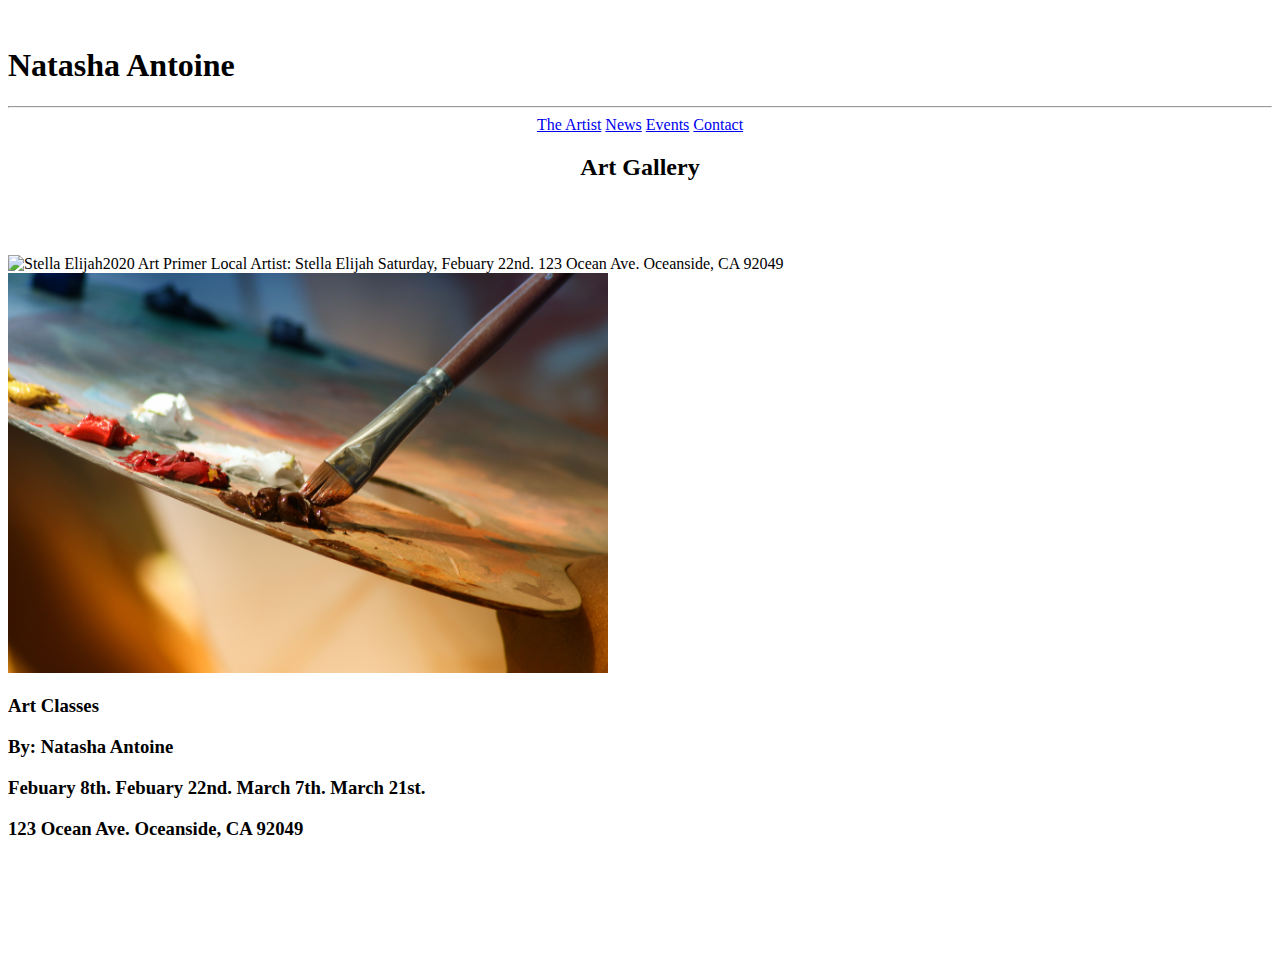
==== events.html @ 8f7104fe "Add files via upload" ====
<!DOCTYPE html>
<html lang="en">
  <head>
    <meta charset="UTF-8" />
    <meta name="viewport" content="width=device-width, initial-scale=1.0" />
    <meta http-equiv="X-UA-Compatible" content="ie=edge" />
    <title>Events</title>
    <link rel="event.css" href="
    <link
      rel="stylesheet"
      href="https://stackpath.bootstrapcdn.com/bootstrap/4.3.1/css/bootstrap.min.css"
      integrity="sha384-ggOyR0iXCbMQv3Xipma34MD+dH/1fQ784/j6cY/iJTQUOhcWr7x9JvoRxT2MZw1T"
      crossorigin="anonymous"
    />

    <!--Font Awesome-->
    <script
      src="https://kit.fontawesome.com/5584578d4b.js"
      crossorigin="anonymous"
    ></script>
    <!--Google Fonts-->
    <link
      href="https://fonts.googleapis.com/css?family=Tangerine&display=swap"
      rel="stylesheet"
    />
    <link
      href="https://fonts.googleapis.com/css?family=Wire+One&display=swap"
      rel="stylesheet"
    />
    <link rel="icon" href="favicon.ico">
  </head>

  <body>
    <br />

    <h1>Natasha Antoine</h1>
    <hr />
    
    <div style="text-align: center;">
      <a href="theartist.html">The Artist</a>
      <a href="news.html">News</a>
      <a href="events.html">Events</a>
      <a href="contact.html">Contact</a>
      <h2>Art Gallery</h2>
    </div>
    <br />
    <br />
    <br />
<table>
  <tr>
<tb> <img src="./colorful-art-work-2040273.jpg" alt="Stella Elijah" style="width: 600px; height: 400px;" /></tb>  
<tb>2020 Art Primer 
Local Artist: Stella Elijah
Saturday, Febuary 22nd.
123 Ocean Ave. Oceanside, CA 92049
</tb>
  </tr>
</table>
    
      
    <div class="second">
      <div class="brushes">
        <img
          src="./brush-painting-color-paint-102127.jpg"
          alt="Art Classes"
          style="width: 600px; height: 400px;"
        />
      </div>
      <div class="second-event">
        <h3>
          Art Classes
        </h3>
        <h3>By: Natasha Antoine</h3>

        <h3>
          Febuary 8th. Febuary 22nd. March 7th. March 21st.
        </h3>

        <h3>123 Ocean Ave. Oceanside, CA 92049</h3>
      </div>
    </div>
    <br />
    <i class="fab fa-facebook-square"></i>
    <i class="fab fa-instagram"></i>
    <br />
    <br />
    <br />
    <br />
    <br />
  </body>
</html>
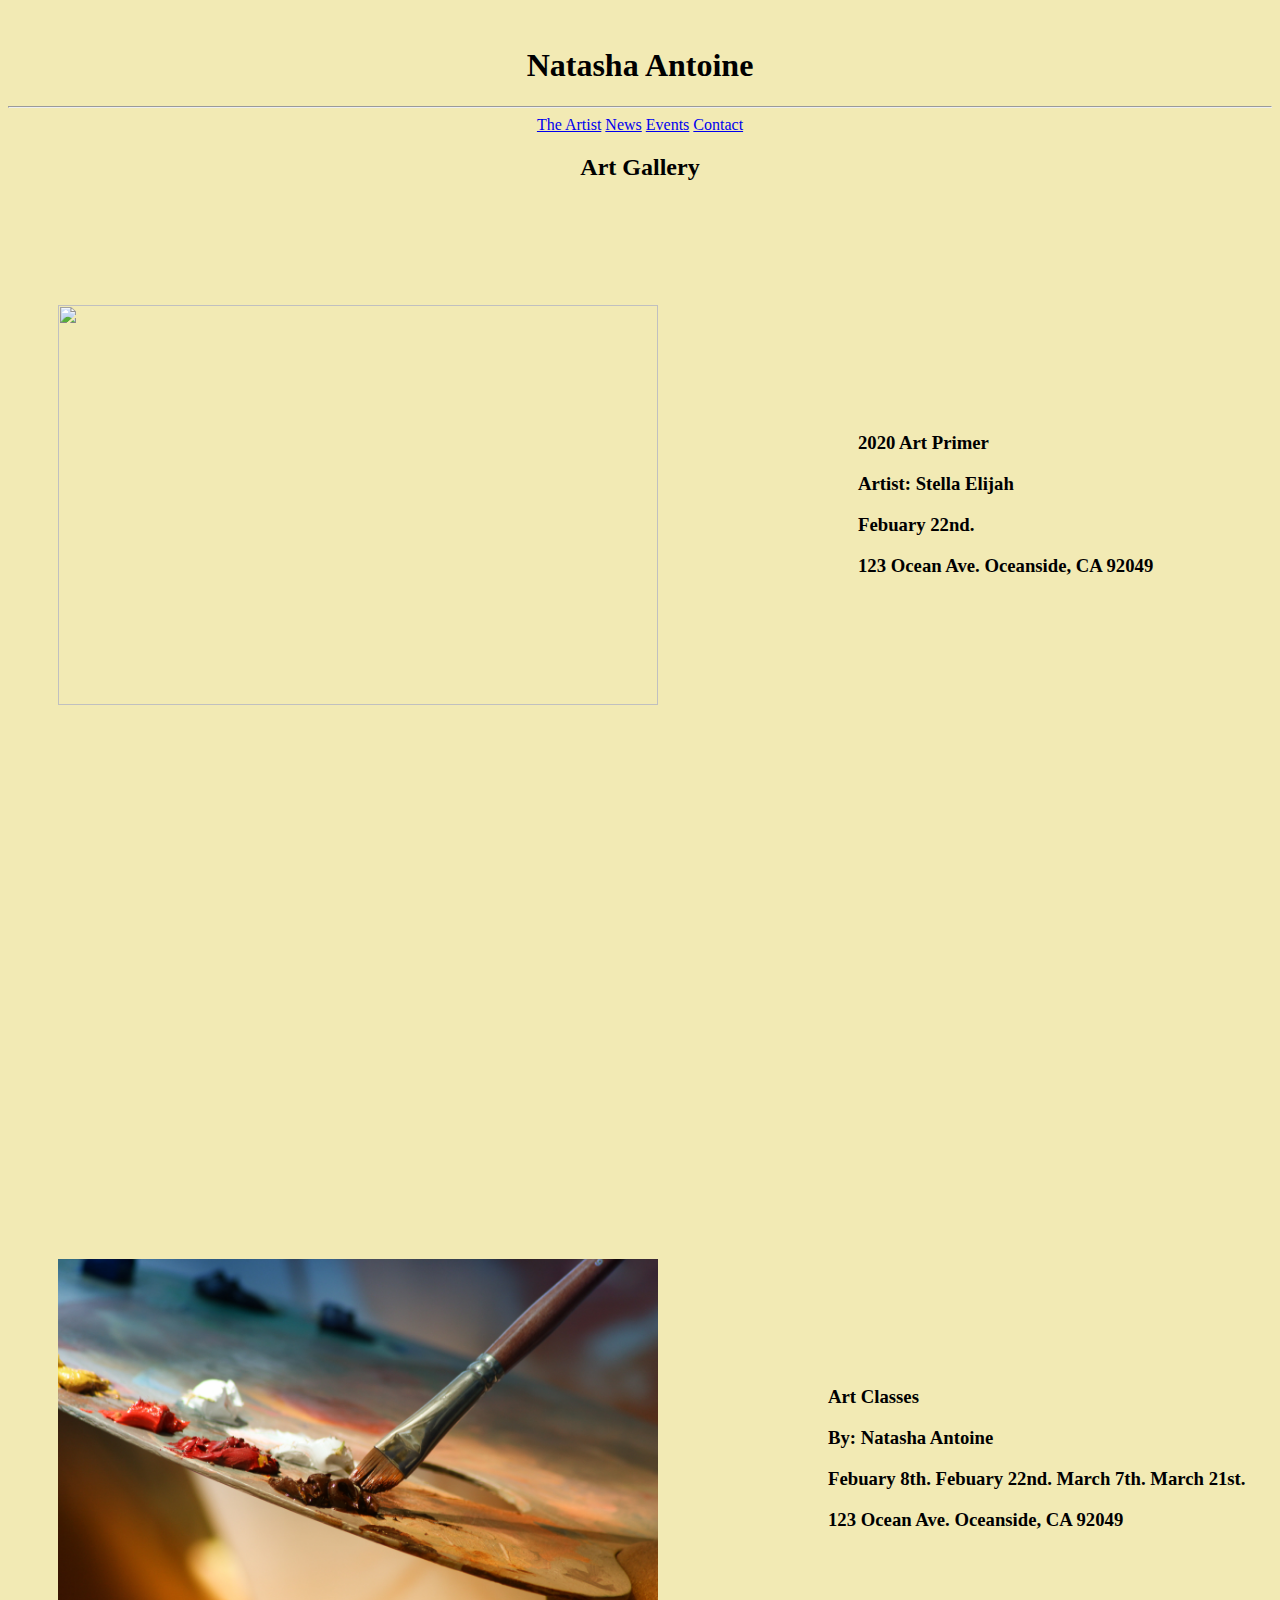
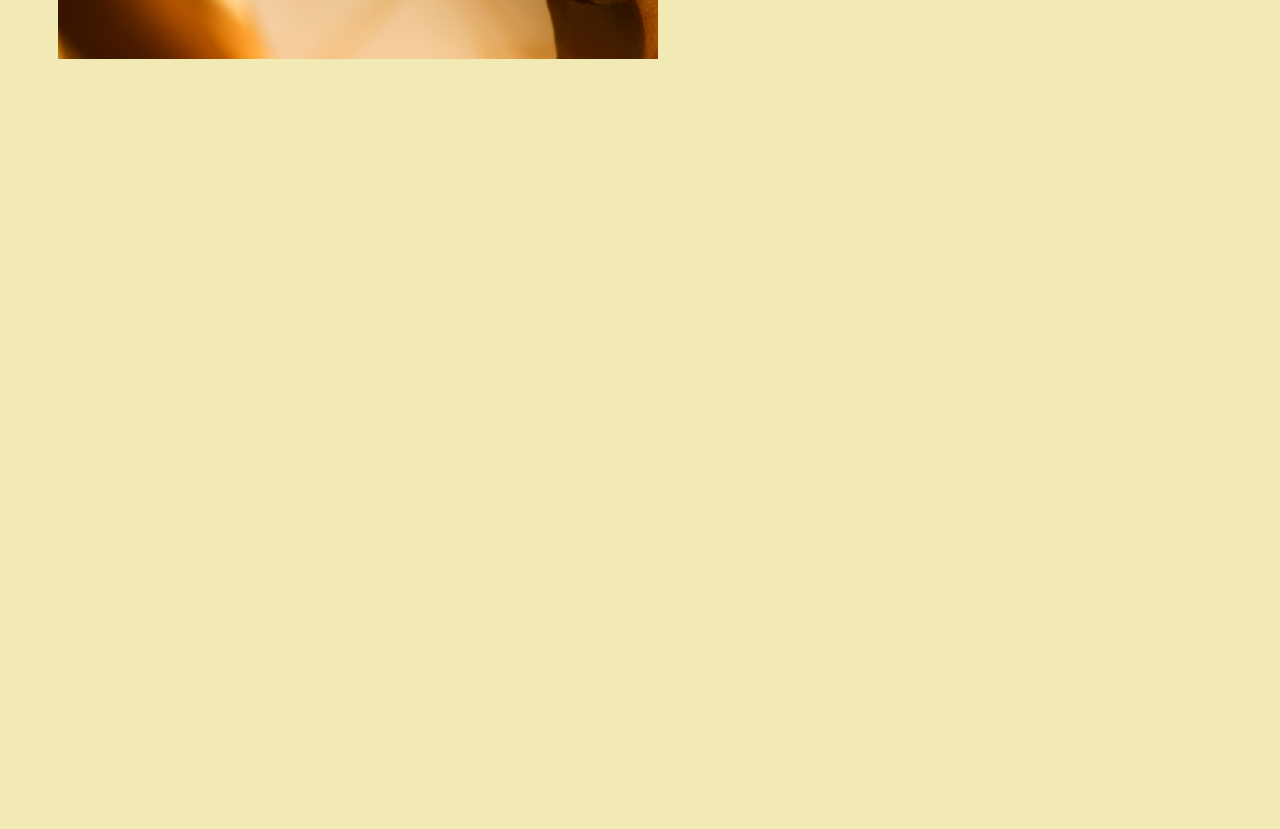
==== commit 96786e9c: "new files" ====
--- a/events.html
+++ b/events.html
@@ -5,13 +5,10 @@
     <meta name="viewport" content="width=device-width, initial-scale=1.0" />
     <meta http-equiv="X-UA-Compatible" content="ie=edge" />
     <title>Events</title>
-    <link rel="event.css" href="
-    <link
-      rel="stylesheet"
-      href="https://stackpath.bootstrapcdn.com/bootstrap/4.3.1/css/bootstrap.min.css"
-      integrity="sha384-ggOyR0iXCbMQv3Xipma34MD+dH/1fQ784/j6cY/iJTQUOhcWr7x9JvoRxT2MZw1T"
-      crossorigin="anonymous"
-    />
+    
+      <link rel="stylesheet" href="events.css" />
+
+    
 
     <!--Font Awesome-->
     <script
@@ -27,16 +24,20 @@
       href="https://fonts.googleapis.com/css?family=Wire+One&display=swap"
       rel="stylesheet"
     />
-    <link rel="icon" href="favicon.ico">
+    <link rel="icon" href="Images/favicon.ico">
   </head>
 
   <body>
     <br />
+    <div class="main-heading" style="text-align: center;">
 
-    <h1>Natasha Antoine</h1>
-    <hr />
+<h1>Natasha Antoine</h1>
+
+<hr />
     
-    <div style="text-align: center;">
+    
+    
+   
       <a href="theartist.html">The Artist</a>
       <a href="news.html">News</a>
       <a href="events.html">Events</a>
@@ -46,22 +47,22 @@
     <br />
     <br />
     <br />
-<table>
-  <tr>
-<tb> <img src="./colorful-art-work-2040273.jpg" alt="Stella Elijah" style="width: 600px; height: 400px;" /></tb>  
-<tb>2020 Art Primer 
-Local Artist: Stella Elijah
-Saturday, Febuary 22nd.
-123 Ocean Ave. Oceanside, CA 92049
-</tb>
-  </tr>
-</table>
-    
+ 
+  <div class="first-picture"> 
+    <img src="Images/colorful-art-work-2040273.jpg" alt=""
+    style="width: 600px; height: 400px";>
+
+</div>
+<div class="first-event">
+<h3>2020 Art Primer</h3>
+<h3> Artist: Stella Elijah</h3>
+<h3> Febuary 22nd.</h3>
+<h3>123 Ocean Ave. Oceanside, CA 92049 </h3></div>
+
+<div class="second">
       
-    <div class="second">
-      <div class="brushes">
         <img
-          src="./brush-painting-color-paint-102127.jpg"
+          src="Images/brush-painting-color-paint-102127.jpg"
           alt="Art Classes"
           style="width: 600px; height: 400px;"
         />
--- a/events.css
+++ b/events.css
@@ -0,0 +1,51 @@
+.fa-facebook-square,
+.fa-instagram {
+  color: #5c5345;
+  float: right;
+  margin: 1%;
+}
+
+body {
+  background: #f2eab4;
+}
+
+.first-picture {
+  margin: 50px;
+}
+.first-event {
+  border: 10px;
+  margin-bottom: 100px;
+  margin-left: 400px;
+  margin-top: 0%;
+  padding-bottom: 100px;
+  padding-left: 400px;
+  padding-top: 100px;
+  position: relative;
+  bottom: 445px;
+  height: 200px;
+  left: 50px;
+  position: relative;
+}
+
+.second {
+  border: 10px;
+  margin: 50px;
+}
+
+.second-event {
+  border: 10px;
+  margin-bottom: 100px;
+  margin-left: 400px;
+  margin-top: 0%;
+  padding-bottom: 200px;
+  padding-left: 400px;
+
+  /*padding-bottom: 100px;*/
+
+  padding-top: 100px;
+  position: relative;
+  bottom: 445px;
+  height: 200px;
+  left: 20px;
+  position: relative;
+}
